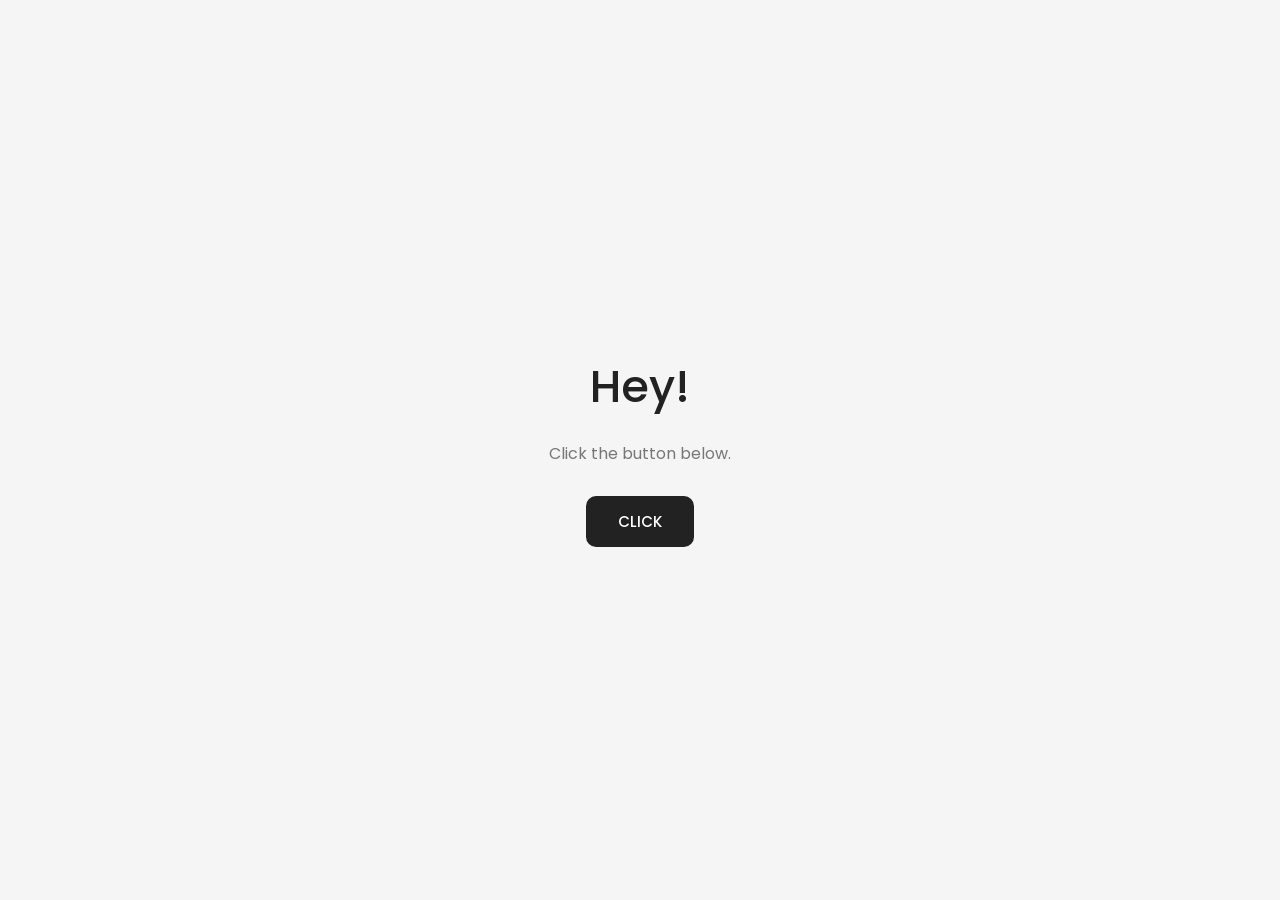
==== index.html @ 95ca1e9a "Add files via upload" ====
<!DOCTYPE html>
<html lang="en">

<head>

    <meta charset="UTF-8">

    <meta
        name="viewport"
        content="width=device-width, initial-scale=1.0"
    >

    <title>Happy Birthday ❤️</title>

    <link
        rel="stylesheet"
        href="style.css"
    >

</head>


<body>


    <!-- =========================
         FIRST PAGE
    ========================== -->

    <main class="welcome-page">

        <div class="content">

            <h1>
                Hey!
            </h1>

            <p class="message">
                Click the button below.
            </p>

            <button id="openButton">
                CLICK
            </button>

        </div>

    </main>



    <!-- =========================
         SURPRISE PAGE
    ========================== -->

    <div
        id="revealPage"
        class="reveal-page"
    >


        <!-- LEFT FUNNY VIDEO -->

        <video
            class="funny-video funny-left"
            src="videos/video.mp4"
            autoplay
            muted
            loop
            playsinline
        ></video>


        <!-- RIGHT FUNNY VIDEO -->

        <video
            class="funny-video funny-right"
            src="videos/video.mp4"
            autoplay
            muted
            loop
            playsinline
        ></video>


        <div class="reveal-content">

            <p class="reveal-small">
                WAIT...
            </p>

            <h2>
                SURPRISE! 🎉
            </h2>

            <p class="reveal-message">
                Happy Birthday! 🎂
            </p>

            <div class="music-status">
                🎤 Something special is playing...
            </div>

        </div>

    </div>



    <!-- =========================
         BIRTHDAY PAGE
    ========================== -->

    <div
        id="surprisePage"
        class="surprise-page"
    >

        <div class="surprise-content">


            <div class="photo-frame">

                <!-- CHANGE THIS PHOTO -->

                <img
                    src="images/Erica maganda.jpg"
                    alt="Birthday Photo"
                >

            </div>


            <p class="birthday-small">
                Today is your special day...
            </p>


            <h2>
                Happy 22nd Birthday! 🎂❤️
            </h2>


            <p class="birthday-message">
                Someone very special was born today.
            </p>


            <button id="continueButton">
                Continue ❤️
            </button>

        </div>

    </div>



    <!-- =========================
         MY WISH FOR YOU
    ========================== -->

    <div
        id="wishPage"
        class="wish-page"
    >

        <div class="wish-content">


            <p class="wish-small">
                A MESSAGE FROM ME TO YOU
            </p>


            <h2>
                My Wish for You ❤️
            </h2>


            <p class="wish-intro">

                On your 22nd birthday, my biggest wish
                is for you to always be happy, loved,
                and surrounded by people who truly care
                about you.

            </p>



            <!-- =========================
                 PHOTO 1
            ========================== -->

            <div class="wish-photo-card">

                <!-- CHANGE PHOTO 1 -->

                <img
                    src="images/photo1.jpg"
                    alt="Our Photo"
                >

                <p>
                    One of my favorite moments with you. ❤️
                </p>

            </div>



            <p class="wish-text">

                I hope you continue to chase your dreams,
                believe in yourself, and never forget how
                special you are.

            </p>



            <!-- =========================
                 PHOTO 2
            ========================== -->

            <div class="wish-photo-card">

                <!-- CHANGE PHOTO 2 -->

                <img
                    src="images/photo2.jpg"
                    alt="Our Photo"
                >

                <p>
                    A memory I will always treasure. 🥰
                </p>

            </div>



            <p class="wish-text">

                I hope this new chapter of your life
                brings you more opportunities, more
                happiness, more laughter, and countless
                reasons to smile.

            </p>



            <!-- =========================
                 PHOTO 3
            ========================== -->

            <div class="wish-photo-card">

                <!-- CHANGE PHOTO 3 -->

                <img
                    src="images/photo3.jpg"
                    alt="Our Photo"
                >

                <p>
                    Thank you for all these moments. ❤️
                </p>

            </div>



            <p class="wish-text">

                And whatever happens, I hope you always
                remember that there is someone who will
                always be happy to see you smile.

            </p>



            <!-- =========================
                 PHOTO 4
            ========================== -->

            <div class="wish-photo-card">

                <!-- CHANGE PHOTO 4 -->

                <img
                    src="images/photo4.jpg"
                    alt="Our Photo"
                >

                <p>
                    More memories to come. ❤️
                </p>

            </div>



            <p class="wish-ending">

                Happy 22nd Birthday, my love. ❤️

            </p>


            <button id="wishContinueButton">
                One More Thing ❤️
            </button>


        </div>

    </div>



    <!-- =========================
         FINAL MESSAGE
    ========================== -->

    <div
        id="finalPage"
        class="final-page"
    >

        <div class="final-content">


            <div class="final-heart">
                ❤️
            </div>


            <p class="final-small">
                BEFORE YOU GO...
            </p>


            <h2>
                Happy Birthday,
                My Love ❤️
            </h2>


            <p class="final-message">

                I hope today reminds you of how loved,
                appreciated, and special you truly are.

                <br><br>

                Thank you for being you.

                <br><br>

                I love you. ❤️

            </p>


            <div class="final-hearts">
                ❤️ ✨ ❤️ ✨ ❤️
            </div>


            <p class="final-date">
                October 3, 2026
            </p>


        </div>

    </div>



    <!-- =========================
         YOUR SINGING
    ========================== -->

    <audio id="birthdaySong">

        <source
            src="music/singing.m4a"
            type="audio/mp4"
        >

    </audio>



    <script src="script.js"></script>

</body>

</html>
---- style.css ----
@import url('https://fonts.googleapis.com/css2?family=DM+Serif+Display&family=Poppins:wght@300;400;500;600&display=swap');


* {
    margin: 0;
    padding: 0;
    box-sizing: border-box;
}


body {
    min-height: 100vh;

    font-family: 'Poppins', sans-serif;

    background: #f5f5f5;

    color: #222;

    overflow: hidden;
}


/* =========================
   BUTTON
========================= */

button {

    border: none;

    padding: 14px 32px;

    border-radius: 10px;

    font-family: 'Poppins', sans-serif;

    font-size: 15px;

    font-weight: 500;

    cursor: pointer;

    background: #222;

    color: white;

    transition: 0.3s ease;
}


button:hover {

    transform: translateY(-3px);

    background: #333;
}


button:active {

    transform: scale(0.96);
}


button:disabled {

    cursor: default;

    opacity: 0.7;
}


/* =========================
   FIRST PAGE
========================= */

.welcome-page {

    position: fixed;

    inset: 0;

    display: flex;

    align-items: center;

    justify-content: center;

    text-align: center;

    padding: 25px;

    background: #f5f5f5;

    z-index: 10;
}


.content {

    max-width: 500px;

    animation: fadeIn 1s ease;
}


.content h1 {

    font-size: 45px;

    font-weight: 500;

    margin-bottom: 20px;
}


.message {

    font-size: 16px;

    color: #777;

    margin-bottom: 30px;
}


/* =========================
   SURPRISE PAGE
========================= */

.reveal-page {

    position: fixed;

    inset: 0;

    background:
        radial-gradient(
            circle at center,
            #2d0d2b,
            #090909 70%
        );

    color: white;

    display: flex;

    align-items: center;

    justify-content: center;

    text-align: center;

    padding: 25px;

    opacity: 0;

    visibility: hidden;

    transform: scale(1.08);

    transition: 0.8s ease;

    z-index: 20;

    overflow: hidden;
}


.reveal-page.show {

    opacity: 1;

    visibility: visible;

    transform: scale(1);
}


.reveal-content {

    position: relative;

    z-index: 5;

    animation: surpriseContent 1s ease;

}


.reveal-small {

    font-size: 14px;

    letter-spacing: 5px;

    opacity: 0.6;

    margin-bottom: 20px;
}


.reveal-content h2 {

    font-family: 'DM Serif Display', serif;

    font-size: clamp(60px, 12vw, 120px);

    font-weight: 400;

    line-height: 1;

    margin-bottom: 25px;
}


.reveal-message {

    font-size: 24px;

    margin-bottom: 30px;
}


.music-status {

    font-size: 13px;

    opacity: 0.55;

    letter-spacing: 1px;
}


/* =========================
   FUNNY VIDEOS
========================= */

.funny-video {

    position: absolute;

    width: 170px;

    height: 170px;

    object-fit: cover;

    border-radius: 20px;

    border: 4px solid rgba(255,255,255,0.8);

    box-shadow:
        0 10px 35px rgba(0,0,0,0.5);

    z-index: 2;

    opacity: 0.9;

    animation: funnyFloat 3s ease-in-out infinite;
}


.funny-left {

    left: 35px;

    bottom: 35px;

    transform: rotate(-8deg);
}


.funny-right {

    right: 35px;

    top: 35px;

    transform: rotate(8deg);

    animation-delay: 1s;
}


@keyframes funnyFloat {

    0% {

        transform:
            translateY(0)
            rotate(-8deg);

    }

    50% {

        transform:
            translateY(-10px)
            rotate(-4deg);

    }

    100% {

        transform:
            translateY(0)
            rotate(-8deg);

    }

}


/* =========================
   BIRTHDAY PAGE
========================= */

.surprise-page {

    position: fixed;

    inset: 0;

    background:
        radial-gradient(
            circle at top,
            #40153f,
            #160916 65%
        );

    color: white;

    display: flex;

    align-items: center;

    justify-content: center;

    text-align: center;

    padding: 25px;

    opacity: 0;

    visibility: hidden;

    transform: scale(1.05);

    transition: 1s ease;

    z-index: 30;

    overflow-y: auto;
}


.surprise-page.show {

    opacity: 1;

    visibility: visible;

    transform: scale(1);
}


.surprise-content {

    max-width: 700px;

    width: 100%;
}


.photo-frame {

    width: 180px;

    height: 180px;

    margin: 0 auto 30px;

    border-radius: 50%;

    padding: 6px;

    background: white;

    box-shadow:
        0 0 40px rgba(255,255,255,0.15);

    animation: photoAppear 1.5s ease;
}


.photo-frame img {

    width: 100%;

    height: 100%;

    object-fit: cover;

    border-radius: 50%;
}


.birthday-small {

    font-size: 14px;

    letter-spacing: 3px;

    text-transform: uppercase;

    opacity: 0.7;

    margin-bottom: 20px;
}


.surprise-content h2 {

    font-family: 'DM Serif Display', serif;

    font-size: clamp(45px, 9vw, 80px);

    font-weight: 400;

    line-height: 1.05;

    margin-bottom: 25px;
}


.birthday-message {

    font-size: 16px;

    opacity: 0.75;

    margin-bottom: 35px;
}


/* =========================
   MY WISH PAGE
========================= */

.wish-page {

    position: fixed;

    inset: 0;

    background:
        linear-gradient(
            135deg,
            #fff7fa,
            #f7e4ec
        );

    color: #35232b;

    opacity: 0;

    visibility: hidden;

    transform: translateY(40px);

    transition: 1s ease;

    z-index: 40;

    overflow-y: auto;

    padding: 70px 25px;
}


.wish-page.show {

    opacity: 1;

    visibility: visible;

    transform: translateY(0);
}


.wish-content {

    max-width: 700px;

    margin: auto;

    text-align: center;
}


.wish-small {

    font-size: 11px;

    letter-spacing: 4px;

    color: #a06b80;

    margin-bottom: 15px;
}


.wish-content h2 {

    font-family: 'DM Serif Display', serif;

    font-size: clamp(50px, 9vw, 80px);

    font-weight: 400;

    line-height: 1.05;

    margin-bottom: 25px;
}


.wish-intro {

    max-width: 600px;

    margin: 0 auto 50px;

    font-size: 16px;

    line-height: 1.9;

    color: #765965;
}


/* =========================
   WISH PHOTOS
========================= */

.wish-photo-card {

    background: white;

    padding: 12px 12px 22px;

    margin: 45px auto;

    max-width: 500px;

    box-shadow:
        0 15px 40px rgba(80,40,60,0.13);

    transform: rotate(-1deg);

    transition: 0.3s ease;
}


.wish-photo-card:nth-of-type(2n) {

    transform: rotate(1.2deg);
}


.wish-photo-card:hover {

    transform:
        translateY(-7px)
        rotate(0deg);
}


.wish-photo-card img {

    width: 100%;

    height: 400px;

    object-fit: cover;

    display: block;

    margin-bottom: 18px;
}


.wish-photo-card p {

    font-family: 'DM Serif Display', serif;

    font-size: 18px;

    color: #604653;
}


/* =========================
   WISH TEXT
========================= */

.wish-text {

    max-width: 600px;

    margin: 45px auto;

    font-size: 16px;

    line-height: 2;

    color: #654b57;
}


.wish-ending {

    font-family: 'DM Serif Display', serif;

    font-size: 32px;

    margin: 55px 0 35px;

    color: #4a2938;
}


/* =========================
   FINAL PAGE
========================= */

.final-page {

    position: fixed;

    inset: 0;

    background:
        radial-gradient(
            circle at center,
            #541c4e,
            #170918 75%
        );

    color: white;

    display: flex;

    align-items: center;

    justify-content: center;

    text-align: center;

    padding: 30px;

    opacity: 0;

    visibility: hidden;

    transform: scale(1.05);

    transition: 1s ease;

    z-index: 50;

    overflow-y: auto;
}


.final-page.show {

    opacity: 1;

    visibility: visible;

    transform: scale(1);
}


.final-content {

    max-width: 650px;

    animation: finalAppear 1.5s ease;
}


.final-heart {

    font-size: 55px;

    margin-bottom: 20px;

    animation: heartBeat 1.5s infinite;
}


.final-small {

    font-size: 11px;

    letter-spacing: 4px;

    opacity: 0.55;

    margin-bottom: 20px;
}


.final-content h2 {

    font-family: 'DM Serif Display', serif;

    font-size: clamp(48px, 9vw, 80px);

    font-weight: 400;

    line-height: 1.05;

    margin-bottom: 35px;
}


.final-message {

    font-size: 16px;

    line-height: 2;

    opacity: 0.8;
}


.final-hearts {

    margin-top: 40px;

    font-size: 22px;

    letter-spacing: 8px;
}


.final-date {

    margin-top: 35px;

    font-size: 12px;

    letter-spacing: 3px;

    opacity: 0.45;
}


/* =========================
   ANIMATIONS
========================= */

@keyframes fadeIn {

    from {

        opacity: 0;

        transform: translateY(20px);

    }

    to {

        opacity: 1;

        transform: translateY(0);

    }

}


@keyframes surpriseContent {

    from {

        opacity: 0;

        transform: scale(0.7);

    }

    to {

        opacity: 1;

        transform: scale(1);

    }

}


@keyframes photoAppear {

    from {

        opacity: 0;

        transform: scale(0.5);

    }

    to {

        opacity: 1;

        transform: scale(1);

    }

}


@keyframes finalAppear {

    from {

        opacity: 0;

        transform: translateY(30px);

    }

    to {

        opacity: 1;

        transform: translateY(0);

    }

}


@keyframes heartBeat {

    0% {

        transform: scale(1);

    }

    50% {

        transform: scale(1.15);

    }

    100% {

        transform: scale(1);

    }

}


/* =========================
   MOBILE
========================= */

@media (max-width: 700px) {


    .content h1 {

        font-size: 40px;

    }


    .message {

        font-size: 14px;

    }


    .reveal-small {

        font-size: 11px;

        letter-spacing: 3px;

    }


    .reveal-content h2 {

        font-size: 65px;

    }


    .reveal-message {

        font-size: 19px;

    }


    /* MOBILE FUNNY VIDEOS */

    .funny-video {

        width: 95px;

        height: 95px;

        border-radius: 14px;

        border-width: 3px;

    }


    .funny-left {

        left: 12px;

        bottom: 20px;

    }


    .funny-right {

        right: 12px;

        top: 20px;

    }


    .photo-frame {

        width: 150px;

        height: 150px;

    }


    .birthday-small {

        font-size: 11px;

    }


    .surprise-content h2 {

        font-size: 48px;

    }


    .birthday-message {

        font-size: 14px;

    }


    .wish-page {

        padding: 50px 18px;

    }


    .wish-content h2 {

        font-size: 50px;

    }


    .wish-intro {

        font-size: 14px;

        line-height: 1.8;

        margin-bottom: 35px;

    }


    .wish-photo-card {

        margin: 35px auto;

    }


    .wish-photo-card img {

        height: 330px;

    }


    .wish-photo-card p {

        font-size: 16px;

    }


    .wish-text {

        font-size: 14px;

        line-height: 1.9;

    }


    .wish-ending {

        font-size: 27px;

    }


    .final-content h2 {

        font-size: 50px;

    }


    .final-message {

        font-size: 14px;

        line-height: 1.9;

    }


    .final-hearts {

        font-size: 18px;

        letter-spacing: 4px;

    }

}
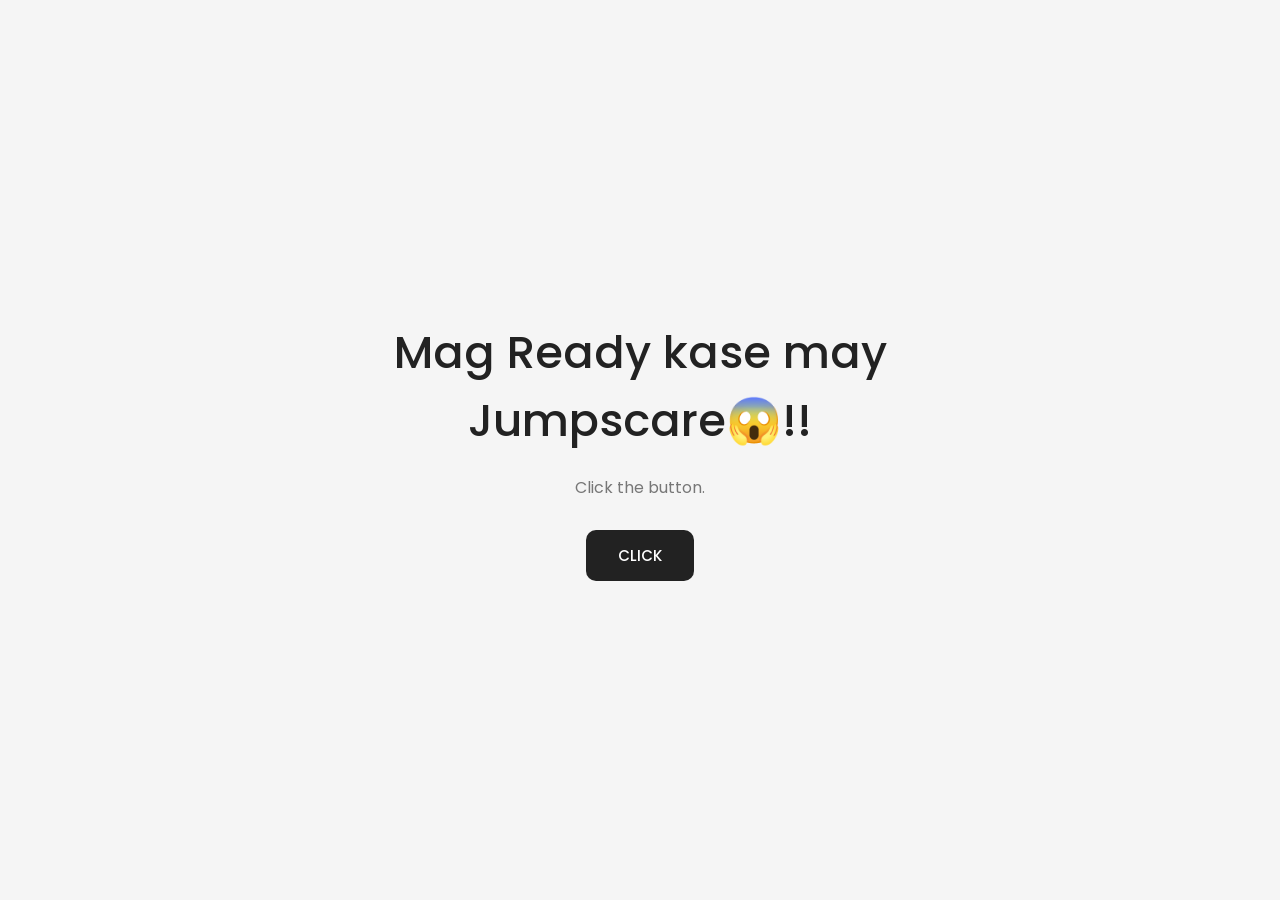
==== commit ddc9b371: "Add files via upload" ====
--- a/index.html
+++ b/index.html
@@ -32,11 +32,11 @@
         <div class="content">
 
             <h1>
-                Hey!
+                Mag Ready kase may Jumpscare😱!!
             </h1>
 
             <p class="message">
-                Click the button below.
+                Click the button.
             </p>
 
             <button id="openButton">
@@ -98,7 +98,7 @@
             </p>
 
             <div class="music-status">
-                🎤 Something special is playing...
+                🎤 Kanta para sa birthday girl😂...
             </div>
 
         </div>
@@ -132,12 +132,12 @@
 
 
             <p class="birthday-small">
-                Today is your special day...
+                Today is your special day baby...
             </p>
 
 
             <h2>
-                Happy 22nd Birthday! 🎂❤️
+                Happy 22nd Birthday Love! 🎂❤️
             </h2>
 
 
@@ -198,12 +198,12 @@
                 <!-- CHANGE PHOTO 1 -->
 
                 <img
-                    src="images/photo1.jpg"
+                    src="images/haha.jpg"
                     alt="Our Photo"
                 >
 
                 <p>
-                    One of my favorite moments with you. ❤️
+                    One of my favorite pictures of us. I love how we can be completely silly together and still have the best time. 😂❤️
                 </p>
 
             </div>
@@ -212,9 +212,7 @@
 
             <p class="wish-text">
 
-                I hope you continue to chase your dreams,
-                believe in yourself, and never forget how
-                special you are.
+                I hope you never lose that smile and that funny side of you. Those little moments with you are some of the moments I treasure the most.
 
             </p>
 
@@ -229,12 +227,12 @@
                 <!-- CHANGE PHOTO 2 -->
 
                 <img
-                    src="images/photo2.jpg"
+                    src="images/lola and erica.jpg"
                     alt="Our Photo"
                 >
 
                 <p>
-                    A memory I will always treasure. 🥰
+                    Someone very special who is part of the person you are today. 🤍
                 </p>
 
             </div>
@@ -243,10 +241,7 @@
 
             <p class="wish-text">
 
-                I hope this new chapter of your life
-                brings you more opportunities, more
-                happiness, more laughter, and countless
-                reasons to smile.
+                I hope you continue to cherish the people you love and the memories you share with them. I know how much they mean to you, and I hope you always have many more beautiful moments together.
 
             </p>
 
@@ -261,12 +256,12 @@
                 <!-- CHANGE PHOTO 3 -->
 
                 <img
-                    src="images/photo3.jpg"
+                    src="images/fam1.jpg"
                     alt="Our Photo"
                 >
 
                 <p>
-                    Thank you for all these moments. ❤️
+                    A memory that means a lot to me. 🥰
                 </p>
 
             </div>
@@ -275,9 +270,7 @@
 
             <p class="wish-text">
 
-                And whatever happens, I hope you always
-                remember that there is someone who will
-                always be happy to see you smile.
+                I love seeing you with my family. It makes me happy knowing that you're not only someone special to me, but someone who has also become part of the people I care about.
 
             </p>
 
@@ -292,19 +285,38 @@
                 <!-- CHANGE PHOTO 4 -->
 
                 <img
-                    src="images/photo4.jpg"
+                    src="images/fam2.jpg"
                     alt="Our Photo"
                 >
 
                 <p>
-                    More memories to come. ❤️
+                    The people who mean so much to you. ❤️
                 </p>
 
             </div>
 
 
 
+            <p class="wish-text">
+
+                I hope I can continue to be there for you and share more moments not only with you, but with the people you love too.
+
+            </p>
+
             <p class="wish-ending">
+
+                My wish for you is simple:
+                I hope you stay happy, loved,
+                and surrounded by the people
+                who make your life meaningful.
+
+                <br><br>
+
+                And I hope I get to be beside you
+                for many more birthdays, memories,
+                laughs, and adventures. ❤️
+
+                <br><br>
 
                 Happy 22nd Birthday, my love. ❤️
 
--- a/style.css
+++ b/style.css
@@ -94,6 +94,19 @@
     background: #f5f5f5;
 
     z-index: 10;
+    
+    transition:
+        opacity 0.5s ease,
+        visibility 0.5s ease;
+}
+
+.welcome-page.hide {
+
+    opacity: 0;
+
+    visibility: hidden;
+
+    pointer-events: none;
 }
 
 
